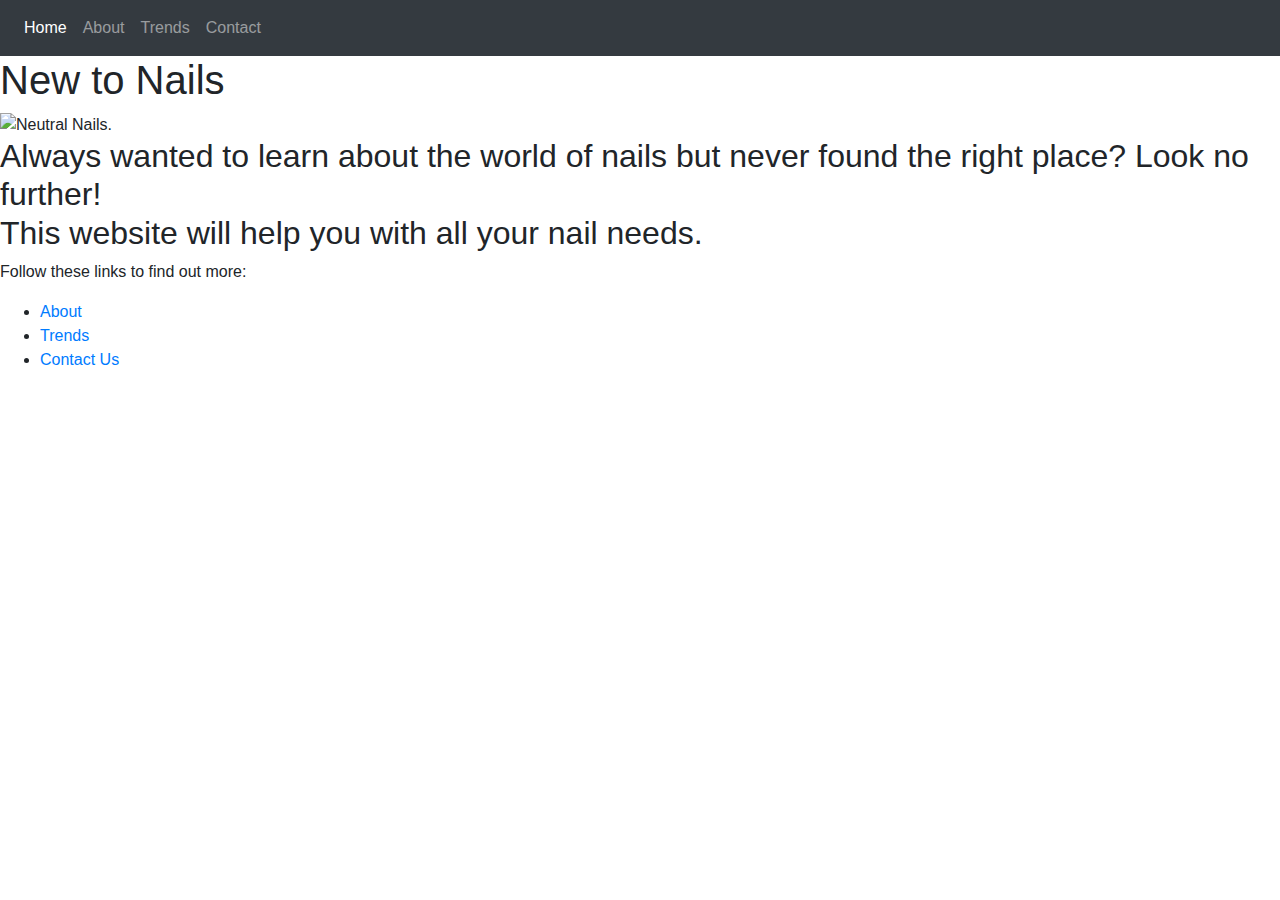
==== index.html @ 2dd2cbdc "Update and rename home.html to index.html" ====
<!DOCTYPE html>
<html lang="en">
 <head>
    <link rel="stylesheet" href="https://maxcdn.bootstrapcdn.com/bootstrap/4.0.0/css/bootstrap.min.css" integrity="sha384-Gn5384xqQ1aoWXA+058RXPxPg6fy4IWvTNh0E263XmFcJlSAwiGgFAW/dAiS6JXm" crossorigin="anonymous">
    <meta charset="utf-8">
    <meta name="viewport" content="width=device-width, initial-scale=1, shrink-to-fit=no">
    <meta name="description" content="">
    <meta name="author" content="">

    <title>New to Nails</title>
    <link rel="stylesheet" type="text/css" href="css/styles.css">

    <nav class="navbar navbar-expand-sm bg-dark navbar-dark">
      <ul class="navbar-nav">
        <li class="nav-item active">
          <a class="nav-link" href="index.html">Home</a>
        </li>
        <li class="nav-item">
          <a class="nav-link" href="about.html">About</a>
        </li>
        <li class="nav-item">
          <a class="nav-link" href="trends.html">Trends</a>
        </li>
        <li class="nav-item">
          <a class="nav-link" href="contact.html">Contact</a>
        </li>
      </ul>
    </nav>
 </head>

<body>
  <h1 class="heading_main"> New to Nails </h1>
  <img src="https://www.belletag.com/wp-content/uploads/2019/03/cute-natural-nails.jpg" alt="Neutral Nails." width="500px" img style="padding-right: 50px;"  >


  <h2>
    Always wanted to learn about the world of nails but never found the right place? Look no further!
    <br/>
    This website will help you with all your nail needs.</h2>

<p class=mainpage> Follow these links to find out more: </p>
<ul class=list>
  <li> <a href="about.html"> About</li>
  <li> <a href="trends.html"> Trends</li>
  <li> <a href="contact.html"> Contact Us<a href="contact.html"></li>
</ul>

</body>
</html>
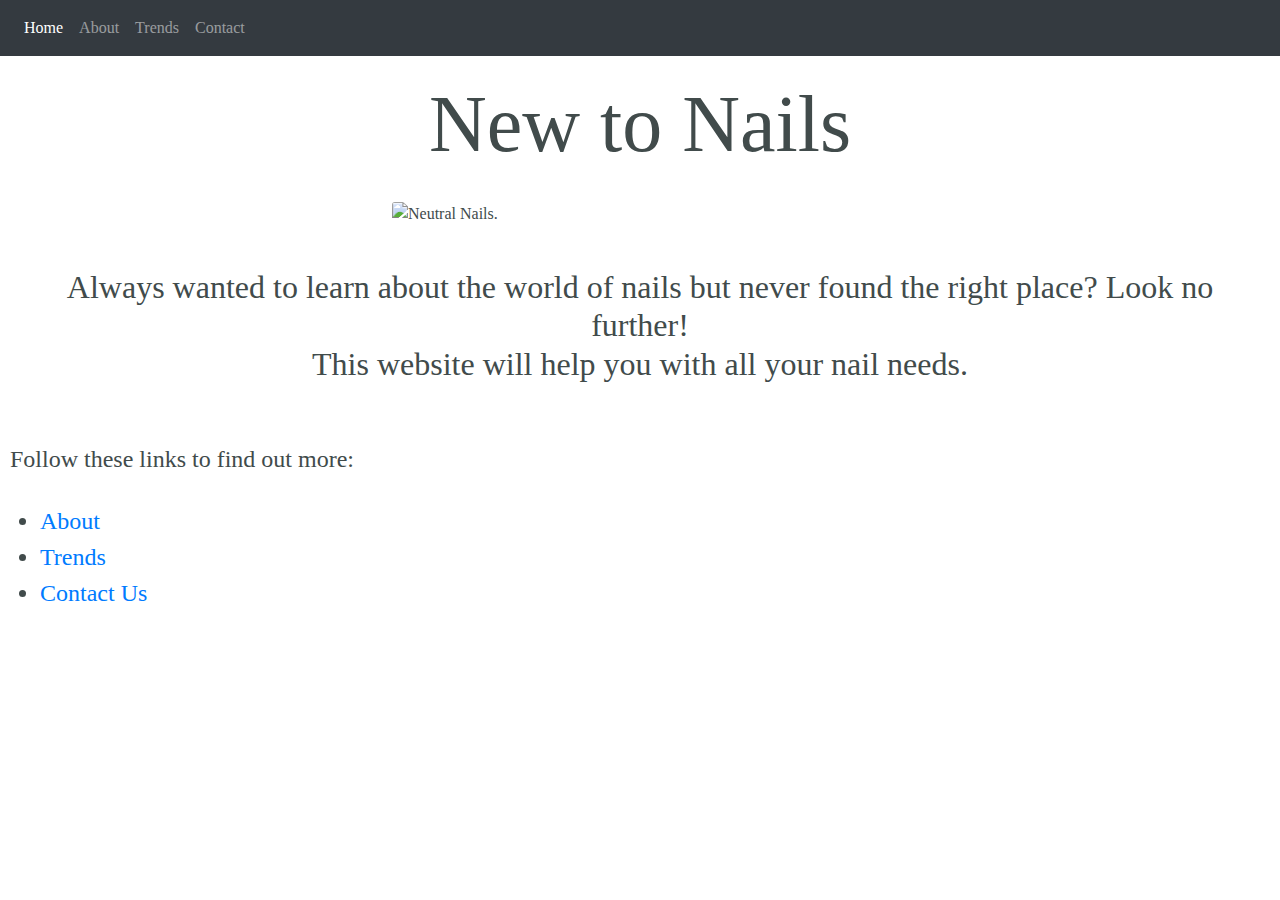
==== commit 5a495219: "Update index.html" ====
--- a/index.html
+++ b/index.html
@@ -8,7 +8,7 @@
     <meta name="author" content="">
 
     <title>New to Nails</title>
-    <link rel="stylesheet" type="text/css" href="css/styles.css">
+    <link rel="stylesheet" type="text/css" href="styles.css">
 
     <nav class="navbar navbar-expand-sm bg-dark navbar-dark">
       <ul class="navbar-nav">
--- a/styles.css
+++ b/styles.css
@@ -0,0 +1,112 @@
+body {
+  background-color: white;
+  color: rgb(65, 75, 75);
+  font-family: cursive;
+  margin: 0px;
+}
+div {
+  min-height: 100vh;
+  width: 100vw;
+}
+h1, h2 {
+  text-align: center;
+}
+.heading_main {
+  font-size: 5em;
+  margin:20px,20px,20px;
+  padding: 20px;
+}
+.contact_heading {
+    text-align: center;
+    margin:20px,20px,20px;
+    padding: 20px;
+    font-size: 5em;
+}
+h2 {
+  font-size: 2em;
+    padding: 40px;
+}
+img {
+  display: block;
+  padding: 2px;
+  margin: 0 auto;
+  border-radius: 5px;
+}
+.img2 {
+  display: block;
+  padding: 3px;
+  margin: 5 auto;
+  border-radius: 5px;
+}
+.topnav {
+  background-color: #333;
+  overflow: hidden;
+}
+.topnav a {
+  float: left;
+  display: block;
+  color: #f2f2f2;
+  text-align: center;
+  padding: 14px 16px;
+  text-decoration: none;
+  font-size: 17px;
+}
+.topnav a:hover {
+  background-color: #ddd;
+  color: black;
+}
+.topnav a.active {
+  background-color: #c73aaf;
+  color: white;
+}
+.p1 {
+  font-size: 1.4em;
+  padding: 10px;
+}
+.p2 {
+  font-size: 1.4em;
+  padding: 10px;
+}
+.p3 {
+  font-size: 1.4em;
+  padding: 10px;
+}
+input[type=text], select, textarea {
+width: 100%;
+padding: 12px;
+border: 1px solid #ccc;
+border-radius: 4px;
+box-sizing: border-box;
+margin-top: 6px;
+margin-bottom: 16px;
+resize: vertical
+}
+input[type=submit] {
+  background-color: #FF69B4;
+  color: white;
+  padding: 12px 20px;
+  border: none;
+  border-radius: 4px;
+  cursor: pointer;
+}
+input[type=submit]:hover {
+  background-color: #FF1493;
+}
+.container {
+  border-radius: 5px;
+  background-color: #f2f2f2;
+  padding: 20px;
+}
+.list {
+  font-size: 1.5em;
+}
+.mainpage {
+  padding: 10px;
+  font-size: 1.5em;
+}
+.carousel {
+  width:1000px;
+  height:360px;
+  align: center;
+  margin: auto;
+}
